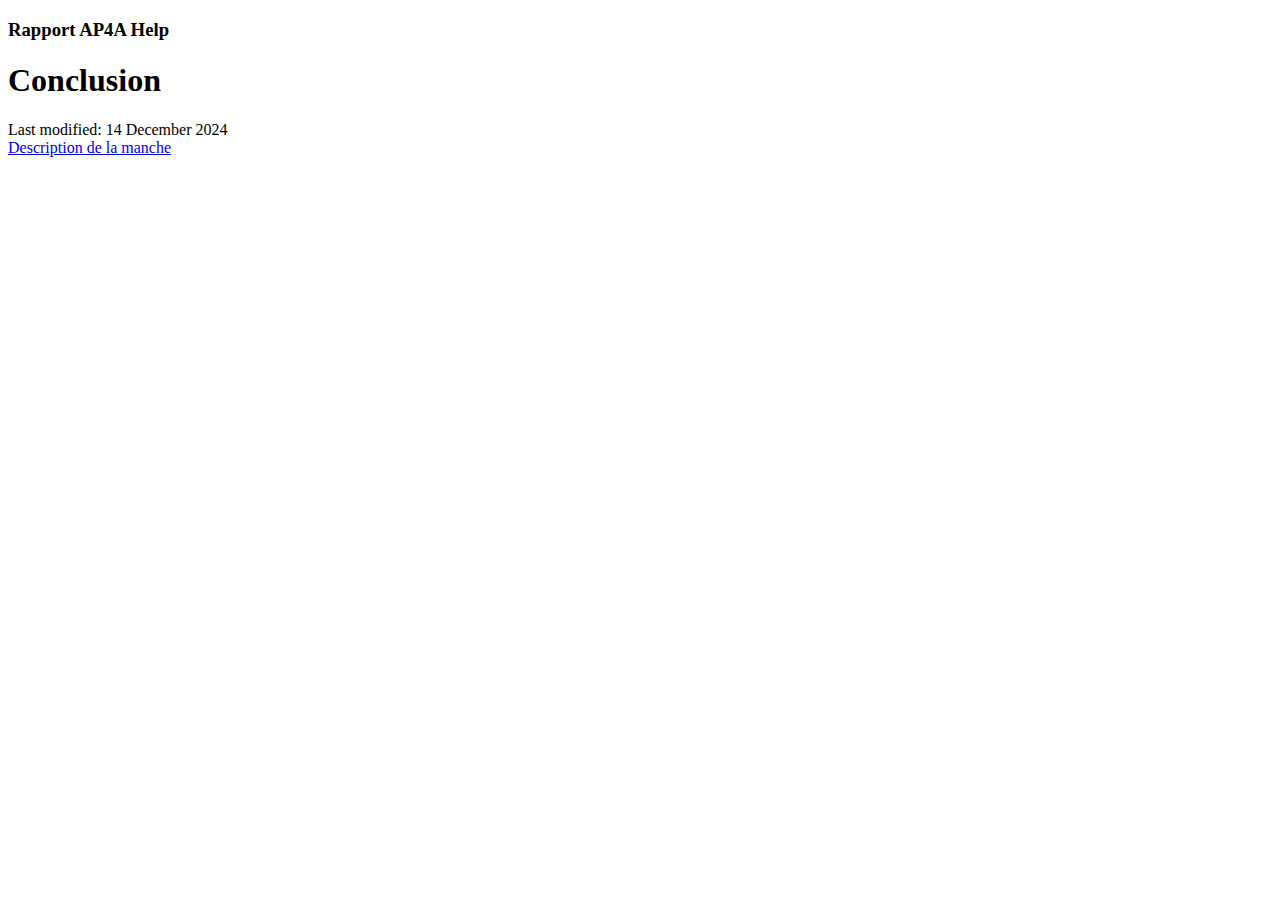
==== docs/conclusion.html @ 1599a5f7 "update report" ====
<!DOCTYPE html SYSTEM "about:legacy-compat">
<html lang="en-US" data-preset="soft" data-primary-color="#3F56CE"><head><meta http-equiv="Content-Type" content="text/html; charset=UTF-8"><meta charset="UTF-8"><meta name="robots" content="noindex"><meta name="built-on" content="2024-12-14T20:18:50.6802456"><title>Conclusion | Rapport AP4A</title><script type="application/json" id="virtual-toc-data">[]</script><script type="application/json" id="topic-shortcuts"></script><link href="https://resources.jetbrains.com/writerside/apidoc/6.10.0-b575/app.css" rel="stylesheet"><link href="static/custom.css" rel="stylesheet"><link rel="icon" type="image/svg" sizes="16x16" href="images/utbm.svg"><meta name="image" content=""><!-- Open Graph --><meta property="og:title" content="Conclusion | Rapport AP4A"><meta property="og:description" content=""><meta property="og:image" content=""><meta property="og:site_name" content="Rapport AP4A Help"><meta property="og:type" content="website"><meta property="og:locale" content="en_US"><meta property="og:url" content="writerside-documentation/conclusion.html"><!-- End Open Graph --><!-- Twitter Card --><meta name="twitter:card" content="summary_large_image"><meta name="twitter:site" content=""><meta name="twitter:title" content="Conclusion | Rapport AP4A"><meta name="twitter:description" content=""><meta name="twitter:creator" content=""><meta name="twitter:image:src" content=""><!-- End Twitter Card --><!-- Schema.org WebPage --><script type="application/ld+json">{
    "@context": "http://schema.org",
    "@type": "WebPage",
    "@id": "writerside-documentation/conclusion.html#webpage",
    "url": "writerside-documentation/conclusion.html",
    "name": "Conclusion | Rapport AP4A",
    "description": "",
    "image": "",
    "inLanguage":"en-US"
}</script><!-- End Schema.org --><!-- Schema.org WebSite --><script type="application/ld+json">{
    "@type": "WebSite",
    "@id": "writerside-documentation/#website",
    "url": "writerside-documentation/",
    "name": "Rapport AP4A Help"
}</script><!-- End Schema.org --></head><body data-id="Conclusion" data-main-title="Conclusion" data-article-props="{&quot;seeAlsoStyle&quot;:&quot;links&quot;}" data-template="article" data-breadcrumbs=""><div class="wrapper"><main class="panel _main"><header class="panel__header"><div class="container"><h3>Rapport AP4A  Help</h3><div class="panel-trigger"></div></div></header><section class="panel__content"><div class="container"><article class="article" data-shortcut-switcher="inactive"><h1 data-toc="Conclusion" id="Conclusion.md">Conclusion</h1><div class="last-modified">Last modified: 14 December 2024</div><div data-feedback-placeholder="true"></div><div class="navigation-links _bottom"><a href="description-de-la-manche.html" class="navigation-links__prev">Description de la manche</a></div></article><div id="disqus_thread"></div></div></section></main></div><script src="https://resources.jetbrains.com/writerside/apidoc/6.10.0-b575/app.js"></script></body></html>
---- docs/static/custom.css ----
.footer__powered {
    display: none !important;
}
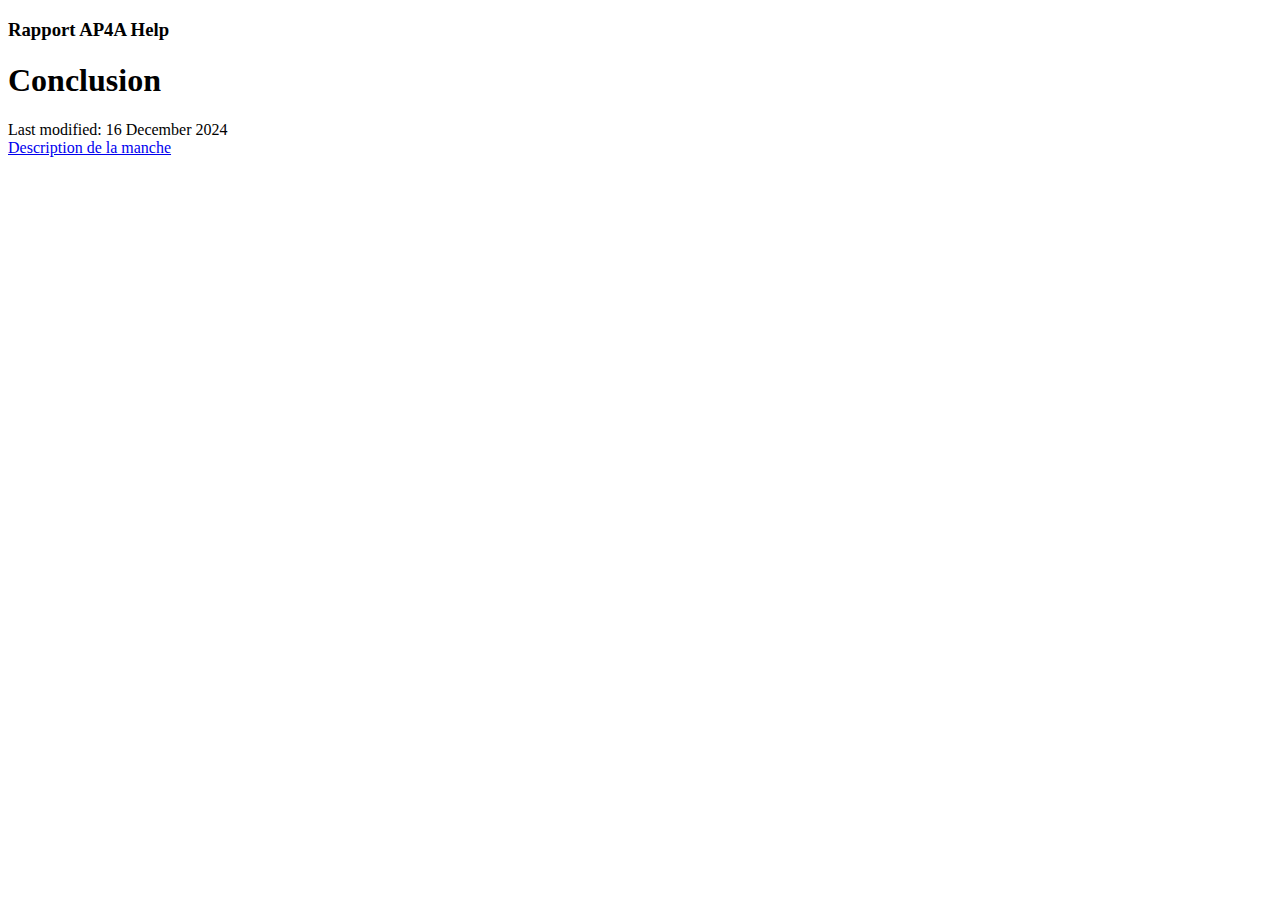
==== commit cbd84651: "update built website" ====
--- a/docs/conclusion.html
+++ b/docs/conclusion.html
@@ -1,5 +1,5 @@
 <!DOCTYPE html SYSTEM "about:legacy-compat">
-<html lang="en-US" data-preset="soft" data-primary-color="#3F56CE"><head><meta http-equiv="Content-Type" content="text/html; charset=UTF-8"><meta charset="UTF-8"><meta name="robots" content="noindex"><meta name="built-on" content="2024-12-14T20:18:50.6802456"><title>Conclusion | Rapport AP4A</title><script type="application/json" id="virtual-toc-data">[]</script><script type="application/json" id="topic-shortcuts"></script><link href="https://resources.jetbrains.com/writerside/apidoc/6.10.0-b575/app.css" rel="stylesheet"><link href="static/custom.css" rel="stylesheet"><link rel="icon" type="image/svg" sizes="16x16" href="images/utbm.svg"><meta name="image" content=""><!-- Open Graph --><meta property="og:title" content="Conclusion | Rapport AP4A"><meta property="og:description" content=""><meta property="og:image" content=""><meta property="og:site_name" content="Rapport AP4A Help"><meta property="og:type" content="website"><meta property="og:locale" content="en_US"><meta property="og:url" content="writerside-documentation/conclusion.html"><!-- End Open Graph --><!-- Twitter Card --><meta name="twitter:card" content="summary_large_image"><meta name="twitter:site" content=""><meta name="twitter:title" content="Conclusion | Rapport AP4A"><meta name="twitter:description" content=""><meta name="twitter:creator" content=""><meta name="twitter:image:src" content=""><!-- End Twitter Card --><!-- Schema.org WebPage --><script type="application/ld+json">{
+<html lang="en-US" data-preset="soft" data-primary-color="#3F56CE"><head><meta http-equiv="Content-Type" content="text/html; charset=UTF-8"><meta charset="UTF-8"><meta name="robots" content="noindex"><meta name="built-on" content="2024-12-16T15:01:27.765807658"><title>Conclusion | Rapport AP4A</title><script type="application/json" id="virtual-toc-data">[]</script><script type="application/json" id="topic-shortcuts"></script><link href="https://resources.jetbrains.com/writerside/apidoc/6.10.0-b575/app.css" rel="stylesheet"><link href="static/custom.css" rel="stylesheet"><link rel="icon" type="image/png" sizes="16x16" href="images/logo_utbm_seul.png"><meta name="image" content=""><!-- Open Graph --><meta property="og:title" content="Conclusion | Rapport AP4A"><meta property="og:description" content=""><meta property="og:image" content=""><meta property="og:site_name" content="Rapport AP4A Help"><meta property="og:type" content="website"><meta property="og:locale" content="en_US"><meta property="og:url" content="writerside-documentation/conclusion.html"><!-- End Open Graph --><!-- Twitter Card --><meta name="twitter:card" content="summary_large_image"><meta name="twitter:site" content=""><meta name="twitter:title" content="Conclusion | Rapport AP4A"><meta name="twitter:description" content=""><meta name="twitter:creator" content=""><meta name="twitter:image:src" content=""><!-- End Twitter Card --><!-- Schema.org WebPage --><script type="application/ld+json">{
     "@context": "http://schema.org",
     "@type": "WebPage",
     "@id": "writerside-documentation/conclusion.html#webpage",
@@ -13,4 +13,4 @@
     "@id": "writerside-documentation/#website",
     "url": "writerside-documentation/",
     "name": "Rapport AP4A Help"
-}</script><!-- End Schema.org --></head><body data-id="Conclusion" data-main-title="Conclusion" data-article-props="{&quot;seeAlsoStyle&quot;:&quot;links&quot;}" data-template="article" data-breadcrumbs=""><div class="wrapper"><main class="panel _main"><header class="panel__header"><div class="container"><h3>Rapport AP4A  Help</h3><div class="panel-trigger"></div></div></header><section class="panel__content"><div class="container"><article class="article" data-shortcut-switcher="inactive"><h1 data-toc="Conclusion" id="Conclusion.md">Conclusion</h1><div class="last-modified">Last modified: 14 December 2024</div><div data-feedback-placeholder="true"></div><div class="navigation-links _bottom"><a href="description-de-la-manche.html" class="navigation-links__prev">Description de la manche</a></div></article><div id="disqus_thread"></div></div></section></main></div><script src="https://resources.jetbrains.com/writerside/apidoc/6.10.0-b575/app.js"></script></body></html>+}</script><!-- End Schema.org --></head><body data-id="Conclusion" data-main-title="Conclusion" data-article-props="{&quot;seeAlsoStyle&quot;:&quot;links&quot;}" data-template="article" data-breadcrumbs=""><div class="wrapper"><main class="panel _main"><header class="panel__header"><div class="container"><h3>Rapport AP4A  Help</h3><div class="panel-trigger"></div></div></header><section class="panel__content"><div class="container"><article class="article" data-shortcut-switcher="inactive"><h1 data-toc="Conclusion" id="Conclusion.md">Conclusion</h1><div class="last-modified">Last modified: 16 December 2024</div><div data-feedback-placeholder="true"></div><div class="navigation-links _bottom"><a href="description-de-la-manche.html" class="navigation-links__prev">Description de la manche</a></div></article><div id="disqus_thread"></div></div></section></main></div><script src="https://resources.jetbrains.com/writerside/apidoc/6.10.0-b575/app.js"></script></body></html>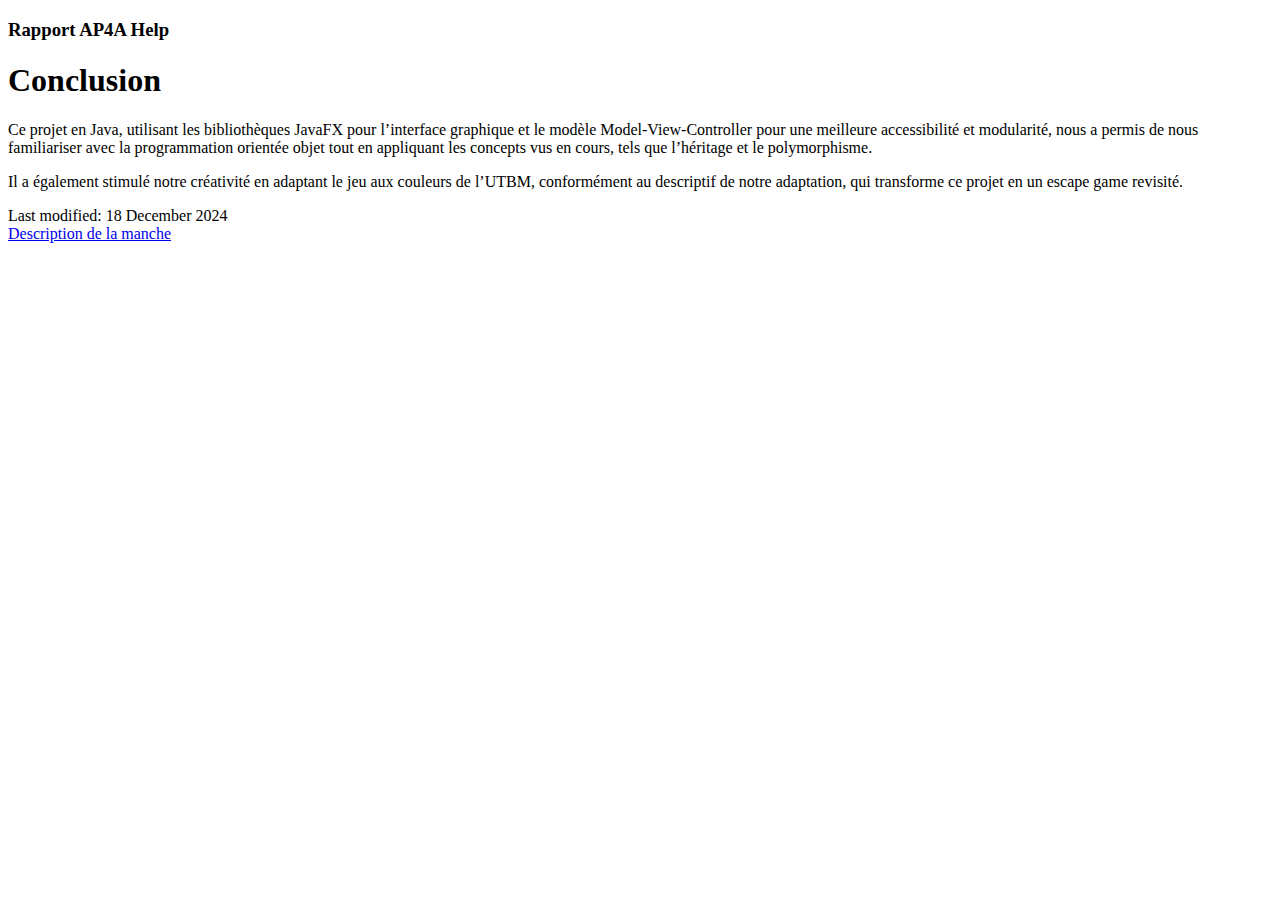
==== commit f17651d0: "build website" ====
--- a/docs/conclusion.html
+++ b/docs/conclusion.html
@@ -1,5 +1,5 @@
 <!DOCTYPE html SYSTEM "about:legacy-compat">
-<html lang="en-US" data-preset="soft" data-primary-color="#3F56CE"><head><meta http-equiv="Content-Type" content="text/html; charset=UTF-8"><meta charset="UTF-8"><meta name="robots" content="noindex"><meta name="built-on" content="2024-12-16T15:01:27.765807658"><title>Conclusion | Rapport AP4A</title><script type="application/json" id="virtual-toc-data">[]</script><script type="application/json" id="topic-shortcuts"></script><link href="https://resources.jetbrains.com/writerside/apidoc/6.10.0-b575/app.css" rel="stylesheet"><link href="static/custom.css" rel="stylesheet"><link rel="icon" type="image/png" sizes="16x16" href="images/logo_utbm_seul.png"><meta name="image" content=""><!-- Open Graph --><meta property="og:title" content="Conclusion | Rapport AP4A"><meta property="og:description" content=""><meta property="og:image" content=""><meta property="og:site_name" content="Rapport AP4A Help"><meta property="og:type" content="website"><meta property="og:locale" content="en_US"><meta property="og:url" content="writerside-documentation/conclusion.html"><!-- End Open Graph --><!-- Twitter Card --><meta name="twitter:card" content="summary_large_image"><meta name="twitter:site" content=""><meta name="twitter:title" content="Conclusion | Rapport AP4A"><meta name="twitter:description" content=""><meta name="twitter:creator" content=""><meta name="twitter:image:src" content=""><!-- End Twitter Card --><!-- Schema.org WebPage --><script type="application/ld+json">{
+<html lang="en-US" data-preset="soft" data-primary-color="#3F56CE"><head><meta http-equiv="Content-Type" content="text/html; charset=UTF-8"><meta charset="UTF-8"><meta name="robots" content="noindex"><meta name="built-on" content="2024-12-18T18:21:08.887462454"><title>Conclusion | Rapport AP4A</title><script type="application/json" id="virtual-toc-data">[]</script><script type="application/json" id="topic-shortcuts"></script><link href="https://resources.jetbrains.com/writerside/apidoc/6.10.0-b575/app.css" rel="stylesheet"><link href="static/custom.css" rel="stylesheet"><link rel="icon" type="image/png" sizes="16x16" href="images/logo_utbm_seul.png"><meta name="image" content=""><!-- Open Graph --><meta property="og:title" content="Conclusion | Rapport AP4A"><meta property="og:description" content=""><meta property="og:image" content=""><meta property="og:site_name" content="Rapport AP4A Help"><meta property="og:type" content="website"><meta property="og:locale" content="en_US"><meta property="og:url" content="writerside-documentation/conclusion.html"><!-- End Open Graph --><!-- Twitter Card --><meta name="twitter:card" content="summary_large_image"><meta name="twitter:site" content=""><meta name="twitter:title" content="Conclusion | Rapport AP4A"><meta name="twitter:description" content=""><meta name="twitter:creator" content=""><meta name="twitter:image:src" content=""><!-- End Twitter Card --><!-- Schema.org WebPage --><script type="application/ld+json">{
     "@context": "http://schema.org",
     "@type": "WebPage",
     "@id": "writerside-documentation/conclusion.html#webpage",
@@ -13,4 +13,4 @@
     "@id": "writerside-documentation/#website",
     "url": "writerside-documentation/",
     "name": "Rapport AP4A Help"
-}</script><!-- End Schema.org --></head><body data-id="Conclusion" data-main-title="Conclusion" data-article-props="{&quot;seeAlsoStyle&quot;:&quot;links&quot;}" data-template="article" data-breadcrumbs=""><div class="wrapper"><main class="panel _main"><header class="panel__header"><div class="container"><h3>Rapport AP4A  Help</h3><div class="panel-trigger"></div></div></header><section class="panel__content"><div class="container"><article class="article" data-shortcut-switcher="inactive"><h1 data-toc="Conclusion" id="Conclusion.md">Conclusion</h1><div class="last-modified">Last modified: 16 December 2024</div><div data-feedback-placeholder="true"></div><div class="navigation-links _bottom"><a href="description-de-la-manche.html" class="navigation-links__prev">Description de la manche</a></div></article><div id="disqus_thread"></div></div></section></main></div><script src="https://resources.jetbrains.com/writerside/apidoc/6.10.0-b575/app.js"></script></body></html>+}</script><!-- End Schema.org --></head><body data-id="Conclusion" data-main-title="Conclusion" data-article-props="{&quot;seeAlsoStyle&quot;:&quot;links&quot;}" data-template="article" data-breadcrumbs=""><div class="wrapper"><main class="panel _main"><header class="panel__header"><div class="container"><h3>Rapport AP4A  Help</h3><div class="panel-trigger"></div></div></header><section class="panel__content"><div class="container"><article class="article" data-shortcut-switcher="inactive"><h1 data-toc="Conclusion" id="Conclusion.md">Conclusion</h1><p id="ubzqwd_3">Ce projet en Java, utilisant les biblioth&egrave;ques JavaFX pour l&rsquo;interface graphique et le mod&egrave;le Model-View-Controller pour une meilleure accessibilit&eacute; et modularit&eacute;, nous a permis de nous familiariser avec la programmation orient&eacute;e objet tout en appliquant les concepts vus en cours, tels que l&rsquo;h&eacute;ritage et le polymorphisme.</p><p id="ubzqwd_4">Il a &eacute;galement stimul&eacute; notre cr&eacute;ativit&eacute; en adaptant le jeu aux couleurs de l&rsquo;UTBM, conform&eacute;ment au descriptif de notre adaptation, qui transforme ce projet en un escape game revisit&eacute;.</p><div class="last-modified">Last modified: 18 December 2024</div><div data-feedback-placeholder="true"></div><div class="navigation-links _bottom"><a href="description-de-la-manche.html" class="navigation-links__prev">Description de la manche</a></div></article><div id="disqus_thread"></div></div></section></main></div><script src="https://resources.jetbrains.com/writerside/apidoc/6.10.0-b575/app.js"></script></body></html>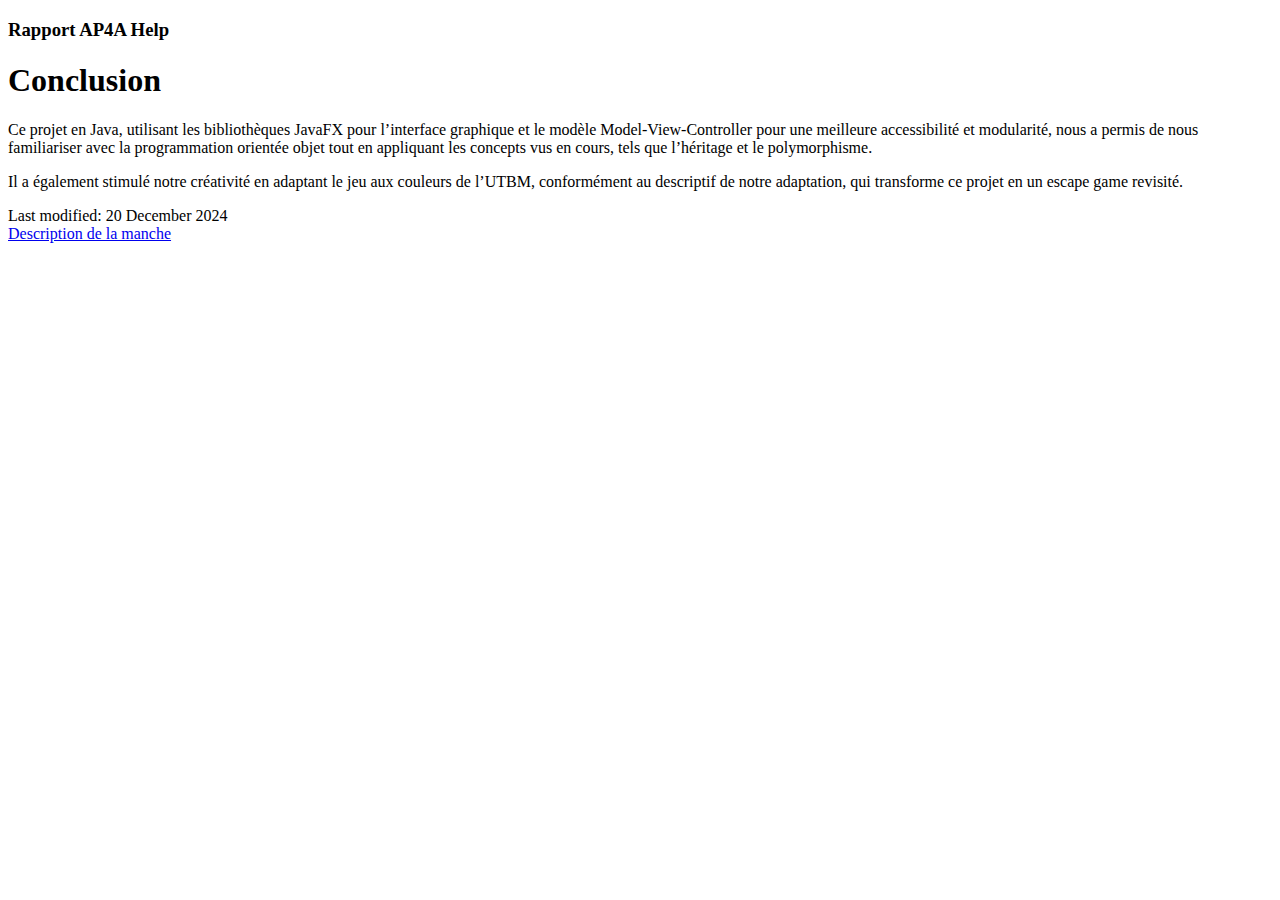
==== commit d5ad3610: "build website" ====
--- a/docs/conclusion.html
+++ b/docs/conclusion.html
@@ -1,5 +1,5 @@
 <!DOCTYPE html SYSTEM "about:legacy-compat">
-<html lang="en-US" data-preset="soft" data-primary-color="#3F56CE"><head><meta http-equiv="Content-Type" content="text/html; charset=UTF-8"><meta charset="UTF-8"><meta name="robots" content="noindex"><meta name="built-on" content="2024-12-18T18:21:08.887462454"><title>Conclusion | Rapport AP4A</title><script type="application/json" id="virtual-toc-data">[]</script><script type="application/json" id="topic-shortcuts"></script><link href="https://resources.jetbrains.com/writerside/apidoc/6.10.0-b575/app.css" rel="stylesheet"><link href="static/custom.css" rel="stylesheet"><link rel="icon" type="image/png" sizes="16x16" href="images/logo_utbm_seul.png"><meta name="image" content=""><!-- Open Graph --><meta property="og:title" content="Conclusion | Rapport AP4A"><meta property="og:description" content=""><meta property="og:image" content=""><meta property="og:site_name" content="Rapport AP4A Help"><meta property="og:type" content="website"><meta property="og:locale" content="en_US"><meta property="og:url" content="writerside-documentation/conclusion.html"><!-- End Open Graph --><!-- Twitter Card --><meta name="twitter:card" content="summary_large_image"><meta name="twitter:site" content=""><meta name="twitter:title" content="Conclusion | Rapport AP4A"><meta name="twitter:description" content=""><meta name="twitter:creator" content=""><meta name="twitter:image:src" content=""><!-- End Twitter Card --><!-- Schema.org WebPage --><script type="application/ld+json">{
+<html lang="en-US" data-preset="soft" data-primary-color="#3F56CE"><head><meta http-equiv="Content-Type" content="text/html; charset=UTF-8"><meta charset="UTF-8"><meta name="robots" content="noindex"><meta name="built-on" content="2024-12-20T14:40:17.887554817"><title>Conclusion | Rapport AP4A</title><script type="application/json" id="virtual-toc-data">[]</script><script type="application/json" id="topic-shortcuts"></script><link href="https://resources.jetbrains.com/writerside/apidoc/6.10.0-b575/app.css" rel="stylesheet"><link href="static/custom.css" rel="stylesheet"><link rel="icon" type="image/png" sizes="16x16" href="images/logo_utbm_seul.png"><meta name="image" content=""><!-- Open Graph --><meta property="og:title" content="Conclusion | Rapport AP4A"><meta property="og:description" content=""><meta property="og:image" content=""><meta property="og:site_name" content="Rapport AP4A Help"><meta property="og:type" content="website"><meta property="og:locale" content="en_US"><meta property="og:url" content="writerside-documentation/conclusion.html"><!-- End Open Graph --><!-- Twitter Card --><meta name="twitter:card" content="summary_large_image"><meta name="twitter:site" content=""><meta name="twitter:title" content="Conclusion | Rapport AP4A"><meta name="twitter:description" content=""><meta name="twitter:creator" content=""><meta name="twitter:image:src" content=""><!-- End Twitter Card --><!-- Schema.org WebPage --><script type="application/ld+json">{
     "@context": "http://schema.org",
     "@type": "WebPage",
     "@id": "writerside-documentation/conclusion.html#webpage",
@@ -13,4 +13,4 @@
     "@id": "writerside-documentation/#website",
     "url": "writerside-documentation/",
     "name": "Rapport AP4A Help"
-}</script><!-- End Schema.org --></head><body data-id="Conclusion" data-main-title="Conclusion" data-article-props="{&quot;seeAlsoStyle&quot;:&quot;links&quot;}" data-template="article" data-breadcrumbs=""><div class="wrapper"><main class="panel _main"><header class="panel__header"><div class="container"><h3>Rapport AP4A  Help</h3><div class="panel-trigger"></div></div></header><section class="panel__content"><div class="container"><article class="article" data-shortcut-switcher="inactive"><h1 data-toc="Conclusion" id="Conclusion.md">Conclusion</h1><p id="ubzqwd_3">Ce projet en Java, utilisant les biblioth&egrave;ques JavaFX pour l&rsquo;interface graphique et le mod&egrave;le Model-View-Controller pour une meilleure accessibilit&eacute; et modularit&eacute;, nous a permis de nous familiariser avec la programmation orient&eacute;e objet tout en appliquant les concepts vus en cours, tels que l&rsquo;h&eacute;ritage et le polymorphisme.</p><p id="ubzqwd_4">Il a &eacute;galement stimul&eacute; notre cr&eacute;ativit&eacute; en adaptant le jeu aux couleurs de l&rsquo;UTBM, conform&eacute;ment au descriptif de notre adaptation, qui transforme ce projet en un escape game revisit&eacute;.</p><div class="last-modified">Last modified: 18 December 2024</div><div data-feedback-placeholder="true"></div><div class="navigation-links _bottom"><a href="description-de-la-manche.html" class="navigation-links__prev">Description de la manche</a></div></article><div id="disqus_thread"></div></div></section></main></div><script src="https://resources.jetbrains.com/writerside/apidoc/6.10.0-b575/app.js"></script></body></html>+}</script><!-- End Schema.org --></head><body data-id="Conclusion" data-main-title="Conclusion" data-article-props="{&quot;seeAlsoStyle&quot;:&quot;links&quot;}" data-template="article" data-breadcrumbs=""><div class="wrapper"><main class="panel _main"><header class="panel__header"><div class="container"><h3>Rapport AP4A  Help</h3><div class="panel-trigger"></div></div></header><section class="panel__content"><div class="container"><article class="article" data-shortcut-switcher="inactive"><h1 data-toc="Conclusion" id="Conclusion.md">Conclusion</h1><p id="z6ri7km_3">Ce projet en Java, utilisant les biblioth&egrave;ques JavaFX pour l&rsquo;interface graphique et le mod&egrave;le Model-View-Controller pour une meilleure accessibilit&eacute; et modularit&eacute;, nous a permis de nous familiariser avec la programmation orient&eacute;e objet tout en appliquant les concepts vus en cours, tels que l&rsquo;h&eacute;ritage et le polymorphisme.</p><p id="z6ri7km_4">Il a &eacute;galement stimul&eacute; notre cr&eacute;ativit&eacute; en adaptant le jeu aux couleurs de l&rsquo;UTBM, conform&eacute;ment au descriptif de notre adaptation, qui transforme ce projet en un escape game revisit&eacute;.</p><div class="last-modified">Last modified: 20 December 2024</div><div data-feedback-placeholder="true"></div><div class="navigation-links _bottom"><a href="description-de-la-manche.html" class="navigation-links__prev">Description de la manche</a></div></article><div id="disqus_thread"></div></div></section></main></div><script src="https://resources.jetbrains.com/writerside/apidoc/6.10.0-b575/app.js"></script></body></html>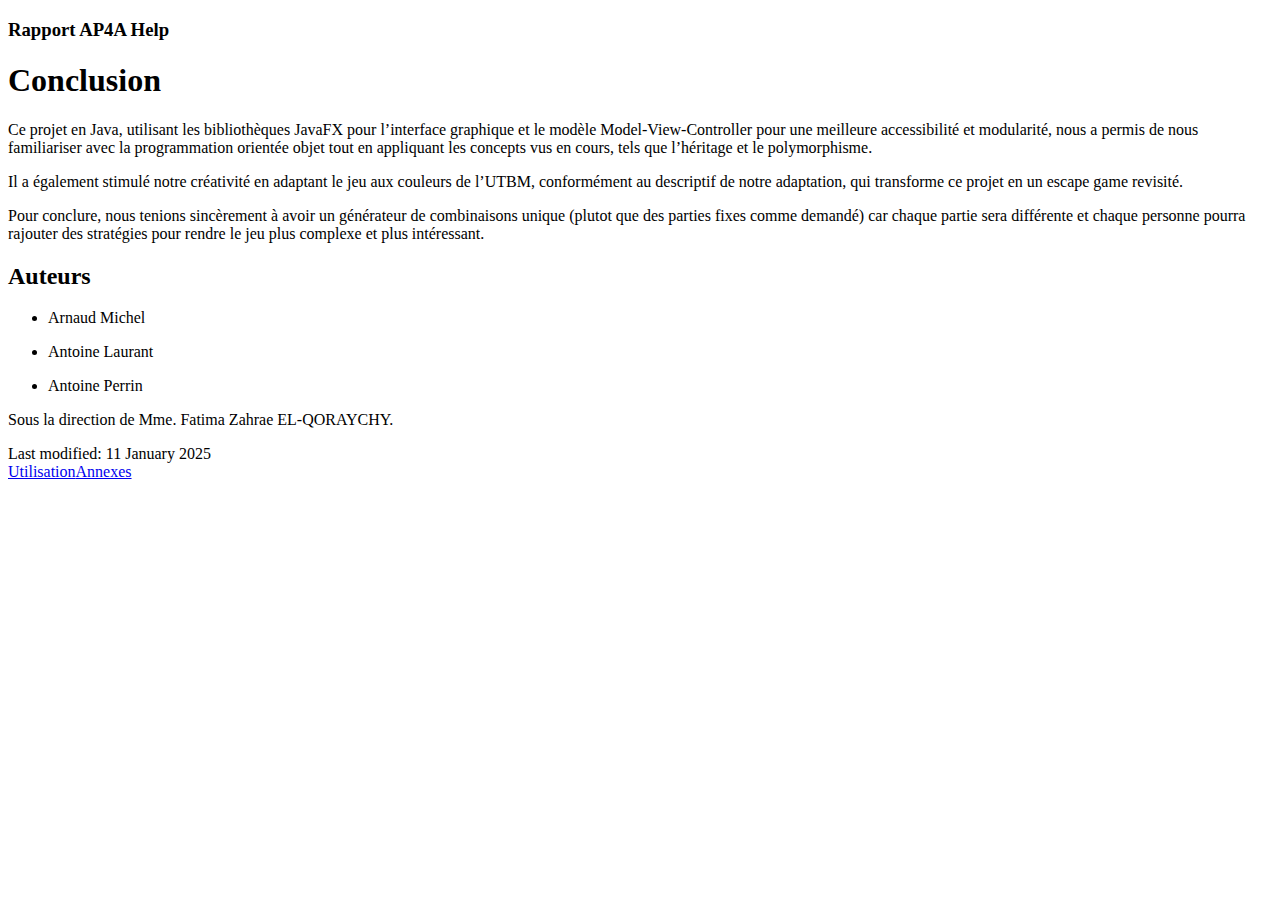
==== commit 8a00ffd2: "build website" ====
--- a/docs/conclusion.html
+++ b/docs/conclusion.html
@@ -1,5 +1,5 @@
 <!DOCTYPE html SYSTEM "about:legacy-compat">
-<html lang="en-US" data-preset="soft" data-primary-color="#3F56CE"><head><meta http-equiv="Content-Type" content="text/html; charset=UTF-8"><meta charset="UTF-8"><meta name="robots" content="noindex"><meta name="built-on" content="2024-12-20T14:40:17.887554817"><title>Conclusion | Rapport AP4A</title><script type="application/json" id="virtual-toc-data">[]</script><script type="application/json" id="topic-shortcuts"></script><link href="https://resources.jetbrains.com/writerside/apidoc/6.10.0-b575/app.css" rel="stylesheet"><link href="static/custom.css" rel="stylesheet"><link rel="icon" type="image/png" sizes="16x16" href="images/logo_utbm_seul.png"><meta name="image" content=""><!-- Open Graph --><meta property="og:title" content="Conclusion | Rapport AP4A"><meta property="og:description" content=""><meta property="og:image" content=""><meta property="og:site_name" content="Rapport AP4A Help"><meta property="og:type" content="website"><meta property="og:locale" content="en_US"><meta property="og:url" content="writerside-documentation/conclusion.html"><!-- End Open Graph --><!-- Twitter Card --><meta name="twitter:card" content="summary_large_image"><meta name="twitter:site" content=""><meta name="twitter:title" content="Conclusion | Rapport AP4A"><meta name="twitter:description" content=""><meta name="twitter:creator" content=""><meta name="twitter:image:src" content=""><!-- End Twitter Card --><!-- Schema.org WebPage --><script type="application/ld+json">{
+<html lang="en-US" data-preset="soft" data-primary-color="#3F56CE"><head><meta http-equiv="Content-Type" content="text/html; charset=UTF-8"><meta charset="UTF-8"><meta name="robots" content="noindex"><meta name="built-on" content="2025-01-11T22:39:24.580149507"><title>Conclusion | Rapport AP4A</title><script type="application/json" id="virtual-toc-data">[{"id":"auteurs","level":0,"title":"Auteurs","anchor":"#auteurs"}]</script><script type="application/json" id="topic-shortcuts"></script><link href="https://resources.jetbrains.com/writerside/apidoc/6.10.0-b575/app.css" rel="stylesheet"><link href="static/custom.css" rel="stylesheet"><link rel="icon" type="image/png" sizes="16x16" href="images/logo_utbm_seul.png"><meta name="image" content=""><!-- Open Graph --><meta property="og:title" content="Conclusion | Rapport AP4A"><meta property="og:description" content=""><meta property="og:image" content=""><meta property="og:site_name" content="Rapport AP4A Help"><meta property="og:type" content="website"><meta property="og:locale" content="en_US"><meta property="og:url" content="writerside-documentation/conclusion.html"><!-- End Open Graph --><!-- Twitter Card --><meta name="twitter:card" content="summary_large_image"><meta name="twitter:site" content=""><meta name="twitter:title" content="Conclusion | Rapport AP4A"><meta name="twitter:description" content=""><meta name="twitter:creator" content=""><meta name="twitter:image:src" content=""><!-- End Twitter Card --><!-- Schema.org WebPage --><script type="application/ld+json">{
     "@context": "http://schema.org",
     "@type": "WebPage",
     "@id": "writerside-documentation/conclusion.html#webpage",
@@ -13,4 +13,4 @@
     "@id": "writerside-documentation/#website",
     "url": "writerside-documentation/",
     "name": "Rapport AP4A Help"
-}</script><!-- End Schema.org --></head><body data-id="Conclusion" data-main-title="Conclusion" data-article-props="{&quot;seeAlsoStyle&quot;:&quot;links&quot;}" data-template="article" data-breadcrumbs=""><div class="wrapper"><main class="panel _main"><header class="panel__header"><div class="container"><h3>Rapport AP4A  Help</h3><div class="panel-trigger"></div></div></header><section class="panel__content"><div class="container"><article class="article" data-shortcut-switcher="inactive"><h1 data-toc="Conclusion" id="Conclusion.md">Conclusion</h1><p id="z6ri7km_3">Ce projet en Java, utilisant les biblioth&egrave;ques JavaFX pour l&rsquo;interface graphique et le mod&egrave;le Model-View-Controller pour une meilleure accessibilit&eacute; et modularit&eacute;, nous a permis de nous familiariser avec la programmation orient&eacute;e objet tout en appliquant les concepts vus en cours, tels que l&rsquo;h&eacute;ritage et le polymorphisme.</p><p id="z6ri7km_4">Il a &eacute;galement stimul&eacute; notre cr&eacute;ativit&eacute; en adaptant le jeu aux couleurs de l&rsquo;UTBM, conform&eacute;ment au descriptif de notre adaptation, qui transforme ce projet en un escape game revisit&eacute;.</p><div class="last-modified">Last modified: 20 December 2024</div><div data-feedback-placeholder="true"></div><div class="navigation-links _bottom"><a href="description-de-la-manche.html" class="navigation-links__prev">Description de la manche</a></div></article><div id="disqus_thread"></div></div></section></main></div><script src="https://resources.jetbrains.com/writerside/apidoc/6.10.0-b575/app.js"></script></body></html>+}</script><!-- End Schema.org --></head><body data-id="Conclusion" data-main-title="Conclusion" data-article-props="{&quot;seeAlsoStyle&quot;:&quot;links&quot;}" data-template="article" data-breadcrumbs=""><div class="wrapper"><main class="panel _main"><header class="panel__header"><div class="container"><h3>Rapport AP4A  Help</h3><div class="panel-trigger"></div></div></header><section class="panel__content"><div class="container"><article class="article" data-shortcut-switcher="inactive"><h1 data-toc="Conclusion" id="Conclusion.md">Conclusion</h1><p id="-q2j2cx_3">Ce projet en Java, utilisant les biblioth&egrave;ques JavaFX pour l&rsquo;interface graphique et le mod&egrave;le Model-View-Controller pour une meilleure accessibilit&eacute; et modularit&eacute;, nous a permis de nous familiariser avec la programmation orient&eacute;e objet tout en appliquant les concepts vus en cours, tels que l&rsquo;h&eacute;ritage et le polymorphisme.</p><p id="-q2j2cx_4">Il a &eacute;galement stimul&eacute; notre cr&eacute;ativit&eacute; en adaptant le jeu aux couleurs de l&rsquo;UTBM, conform&eacute;ment au descriptif de notre adaptation, qui transforme ce projet en un escape game revisit&eacute;.</p><p id="-q2j2cx_5">Pour conclure, nous tenions sinc&egrave;rement &agrave; avoir un g&eacute;n&eacute;rateur de combinaisons unique (plutot que des parties fixes comme demand&eacute;) car chaque partie sera diff&eacute;rente et chaque personne pourra rajouter des strat&eacute;gies pour rendre le jeu plus complexe et plus int&eacute;ressant.</p><section class="chapter"><h2 id="auteurs" data-toc="auteurs">Auteurs</h2><ul class="list _bullet" id="-q2j2cx_7"><li class="list__item" id="-q2j2cx_9"><p>Arnaud Michel</p></li><li class="list__item" id="-q2j2cx_10"><p>Antoine Laurant</p></li><li class="list__item" id="-q2j2cx_11"><p>Antoine Perrin</p></li></ul><p id="-q2j2cx_8">Sous la direction de Mme. <span class="control" id="-q2j2cx_12">Fatima Zahrae EL-QORAYCHY</span>.</p></section><div class="last-modified">Last modified: 11 January 2025</div><div data-feedback-placeholder="true"></div><div class="navigation-links _bottom"><a href="utilisation.html" class="navigation-links__prev">Utilisation</a><a href="annexes.html" class="navigation-links__next">Annexes</a></div></article><div id="disqus_thread"></div></div></section></main></div><script src="https://resources.jetbrains.com/writerside/apidoc/6.10.0-b575/app.js"></script></body></html>